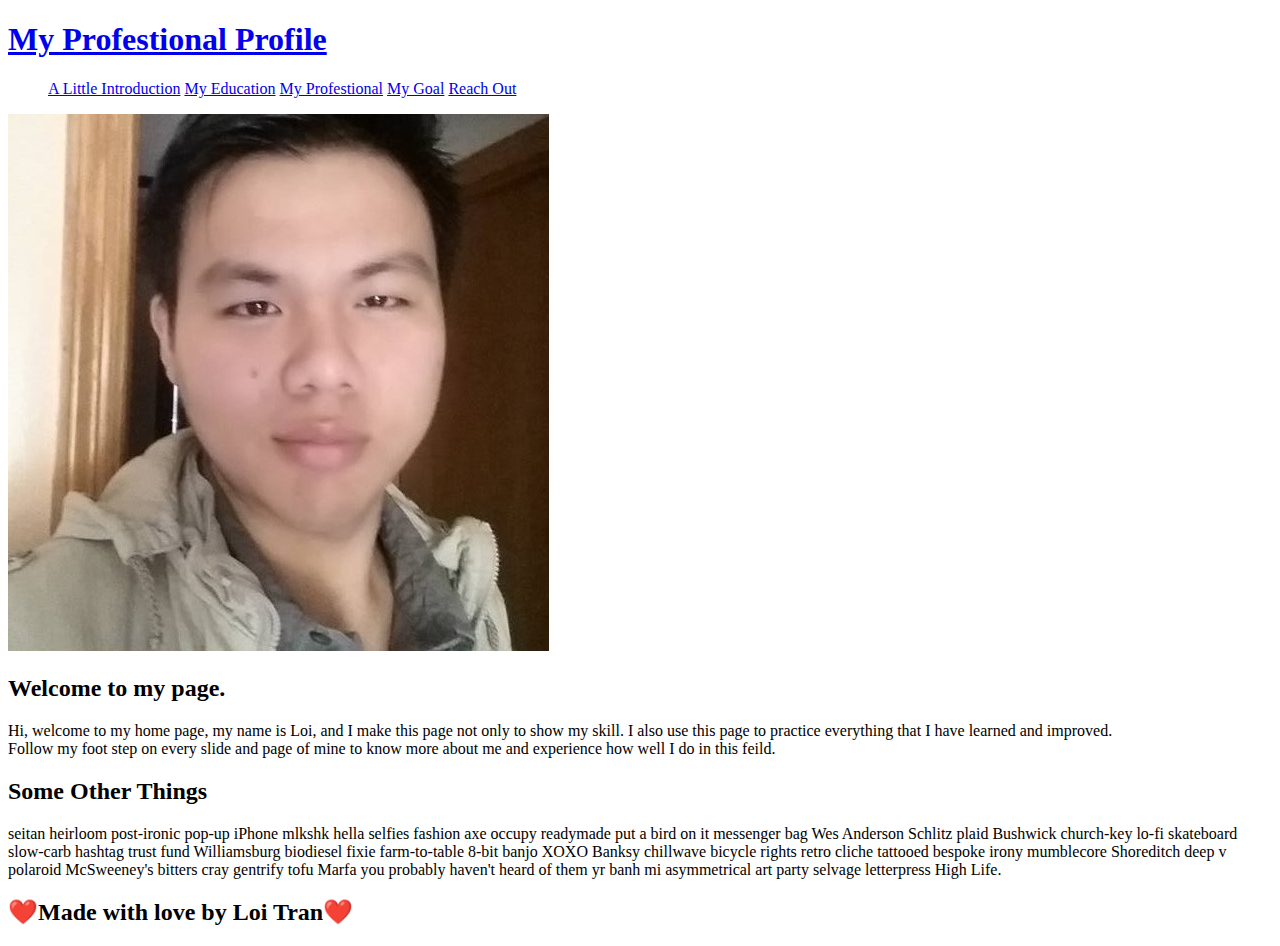
==== index.html @ 817c3578 "My profile first touch" ====
<!DOCTYPE html>
<html lang="en">
<head>
    <meta charset="UTF-8">
    <meta http-equiv="X-UA-Compatible" content="IE=edge">
    <meta name="viewport" content="width=device-width, initial-scale=1.0">
    <title>My Resume</title>
</head>
<header>

    <h1>
        <a href="/">My Profestional Profile</a>
    </h1>

    <nav>
        <ul>
            <il>
                <a href="#A Little Introduction">A Little Introduction</a>
            </il>
            <il>
                <a href="#My Education">My Education</a>
            </il>
            <il>
                <a href="#My Profestional">My Profestional</a>
            </il>
            <il>
                <a href="#My Goal">My Goal</a>
            </il>
            <il>
                <a href="#Reach Out">Reach Out</a>
            </il>
        </ul>
    </nav>

</header>
<section>
    <img src="./assets/images/My-picture.jpg" Alt="My most formal picture">
</section>
<section>
    <h2>Welcome to my page.</h2>
    <p>Hi, welcome to my home page, my name is Loi, and I make this page not only to show my skill.
        I also use this page to practice everything that I have learned and improved.<br>
        Follow my foot step on every slide and page of mine to know more about me and experience how well I do in this feild.
    </p>
</section>
<section>
    <h2> Some Other Things</h2>
        <p>
            seitan heirloom post-ironic pop-up iPhone mlkshk hella selfies fashion axe occupy readymade put a bird on it
          messenger bag Wes Anderson Schlitz plaid Bushwick church-key lo-fi skateboard slow-carb hashtag trust fund
          Williamsburg biodiesel fixie farm-to-table 8-bit banjo XOXO Banksy chillwave bicycle rights retro cliche
          tattooed bespoke irony mumblecore Shoreditch deep v polaroid McSweeney's bitters cray gentrify tofu Marfa you
          probably haven't heard of them yr banh mi asymmetrical art party selvage letterpress High Life.
          </p>
</section>
<footer>
    <h2>❤️Made with love by Loi Tran❤️</h2>
</footer>
</html>
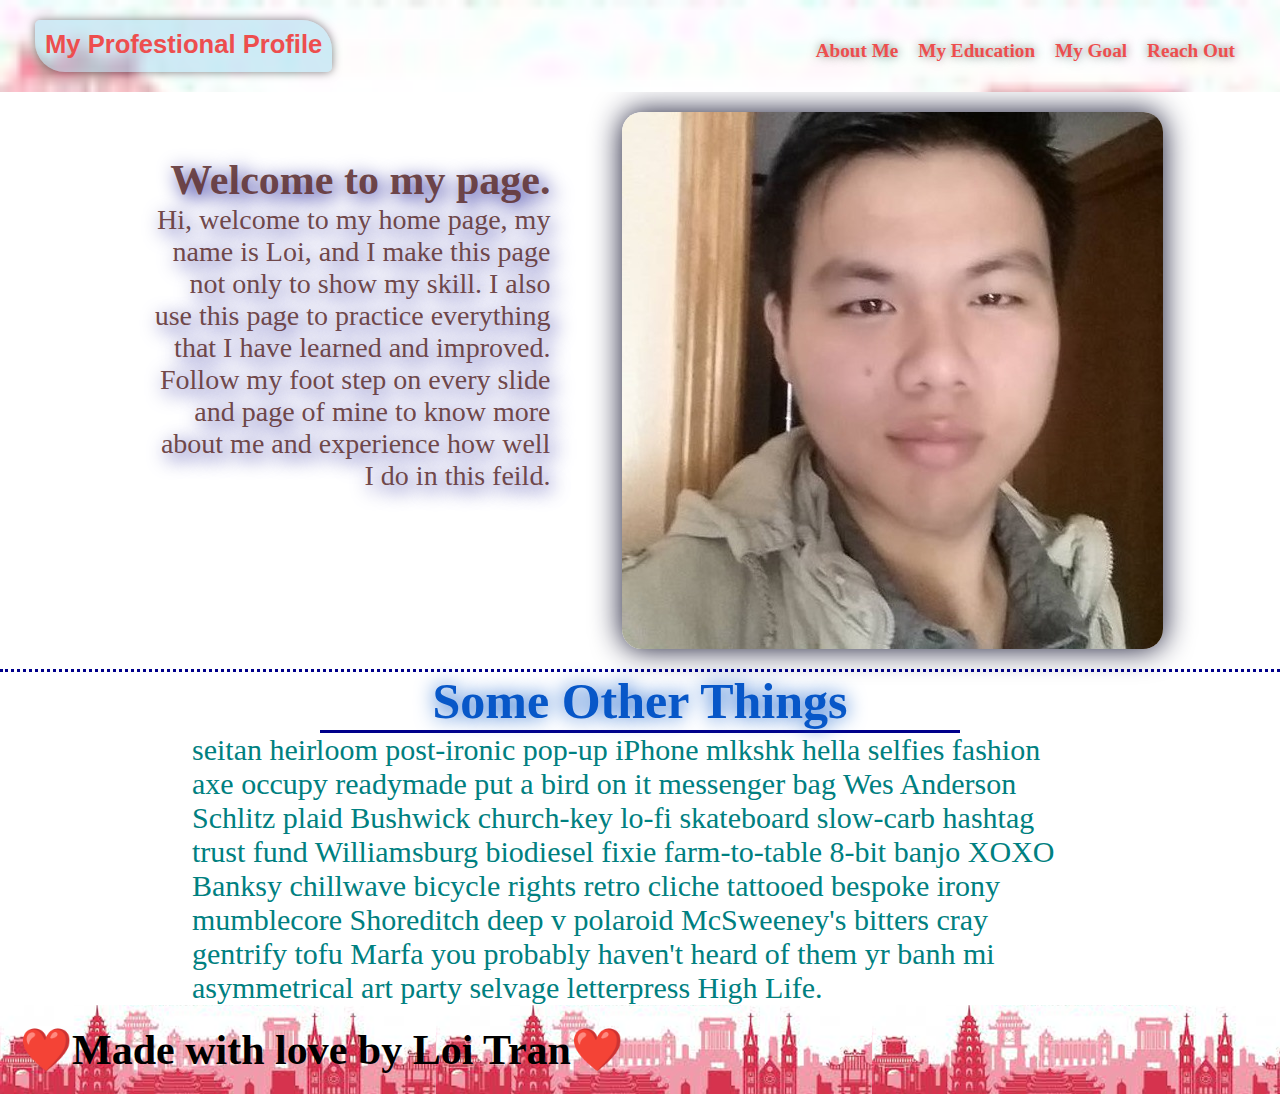
==== commit 3f3ca8ce: "main page" ====
--- a/index.html
+++ b/index.html
@@ -5,6 +5,7 @@
     <meta http-equiv="X-UA-Compatible" content="IE=edge">
     <meta name="viewport" content="width=device-width, initial-scale=1.0">
     <title>My Resume</title>
+    <link rel="stylesheet" href="./assets/css/style.css">
 </head>
 <header>
 
@@ -14,36 +15,41 @@
 
     <nav>
         <ul>
-            <il>
-                <a href="#A Little Introduction">A Little Introduction</a>
-            </il>
-            <il>
+            <li>
+                <a href="#A Little Introduction">About Me</a>
+            </li>
+            <li>
                 <a href="#My Education">My Education</a>
             </il>
-            <il>
-                <a href="#My Profestional">My Profestional</a>
-            </il>
-            <il>
+            <li>
                 <a href="#My Goal">My Goal</a>
-            </il>
-            <il>
+            </li>
+            <li>
                 <a href="#Reach Out">Reach Out</a>
-            </il>
+            </li>
         </ul>
     </nav>
 
 </header>
-<section>
-    <img src="./assets/images/My-picture.jpg" Alt="My most formal picture">
-</section>
-<section>
-    <h2>Welcome to my page.</h2>
-    <p>Hi, welcome to my home page, my name is Loi, and I make this page not only to show my skill.
-        I also use this page to practice everything that I have learned and improved.<br>
-        Follow my foot step on every slide and page of mine to know more about me and experience how well I do in this feild.
-    </p>
-</section>
-<section>
+<body>
+
+    <section class="Introduction">
+
+        <div class="p-intro">
+            <h2>Welcome to my page.</h2>
+            <p>Hi, welcome to my home page, my name is Loi, and I make this page not only to show my skill.
+            I also use this page to practice everything that I have learned and improved.<br>
+            Follow my foot step on every slide and page of mine to know more about me and experience how well I do in this feild.
+            </p>
+        </div>
+
+        <div class="p-img">
+            <img src="./assets/images/My-picture.jpg" Alt="My most formal picture">
+        </div>
+
+    </section>
+    
+    <section class="etc">
     <h2> Some Other Things</h2>
         <p>
             seitan heirloom post-ironic pop-up iPhone mlkshk hella selfies fashion axe occupy readymade put a bird on it
@@ -52,7 +58,8 @@
           tattooed bespoke irony mumblecore Shoreditch deep v polaroid McSweeney's bitters cray gentrify tofu Marfa you
           probably haven't heard of them yr banh mi asymmetrical art party selvage letterpress High Life.
           </p>
-</section>
+    </section>
+</body> 
 <footer>
     <h2>❤️Made with love by Loi Tran❤️</h2>
 </footer>
--- a/assets/css/style.css
+++ b/assets/css/style.css
@@ -0,0 +1,117 @@
+/*primary style*/
+* {
+    box-sizing: border-box;
+    margin: 0;
+    padding: 0;
+  }
+body {
+    background-image: url(https://www.ilovewallpaper.com/images/perfect-sky-childrens-cloud-wallpaper-in-blue-p7820-26491_image.jpg);
+    font-family: Georgia, Times, 'Times New Roman', serif;
+}
+
+/*header style*/
+header {
+    padding: 20px 35px;
+    background-color: blue;
+    display: flex;
+    justify-content: space-between;
+    flex-wrap: wrap;
+    position: sticky;
+    top:0;
+    background-image: url("../images/banner.PNG");
+    background-size: cover;
+    background-position:bottom;
+    background-attachment:fixed;
+    z-index:9999;
+  }
+  header a {
+      text-decoration: none;
+      color:rgb(237, 78, 78)
+  }
+  header h1 {
+    font-family: Arial, Helvetica, sans-serif;
+    font-weight: bolder;
+    padding:10px 10px 10px 10px;
+    background-color: rgba(161, 216, 235, 0.5);
+    border-radius: 5px 30px;
+    font-size:2vw;
+    box-shadow: 0px 0px 10px rgba(0, 0, 0, 0.5);
+}
+  header nav{
+    font-weight:bold;
+    font-size: 20px;
+    text-shadow: 0px 0px 10px rgba(0, 0, 0, 0.5);
+    margin-top: 10px;  
+  }
+  header nav ul {
+      display:flex;
+      flex-wrap: wrap;
+      justify-content:space-around ;
+      align-items: center;
+      list-style:none;
+  }
+  header nav ul li {
+      padding: 10px 10px 10px 10px;
+      font-size: 1.5vw;
+  }
+/*end header style*/
+
+/*footer style*/
+footer {
+    background-image:url(../images/banner.PNG);
+    padding:20px;
+    display:flex;
+    flex-wrap: wrap;
+    width:100%;
+    font-size: 28px;
+}
+/*footer style end*/
+/*body style*/
+  /*Introduction style*/
+  .Introduction{
+      align-content:center;
+      font-size: 28px;
+      color:rgb(97, 51, 51,0.9);
+      display:flex;
+      
+  }
+  .Introduction .p-intro{
+      display: block;
+      margin-left:10%;
+      Width:35%;
+      text-align:right;
+      padding: 5% 2%;
+      text-shadow: 5px 5px 20px darkblue;
+  }
+  .Introduction .p-img{
+      display:flex;
+      margin:0 20% 0 2%;
+      Padding: 20px;
+      width:30%;
+  }
+  .Introduction .p-img img {
+      border-radius: 20px;
+      box-shadow: 0px 0px 30px rgb(17, 17, 46);
+  }
+  /*Introduction style end*/
+  /* other things style*/
+  .etc{
+      border-top:3px dotted darkblue;
+  }
+  .etc h2{
+      display:block;
+      width:50%;
+      text-align:center;
+      margin:0 auto 0 auto;
+      font-size:50px;
+      color:rgb(7, 87, 200);
+      border-bottom: 3px solid darkblue;
+      text-shadow: 0 0 20px;
+  }
+  .etc p{
+    display:block;
+    width:70%;
+    margin:auto;  
+    font-size:30px;
+    color:rgb(0, 128, 128)
+  }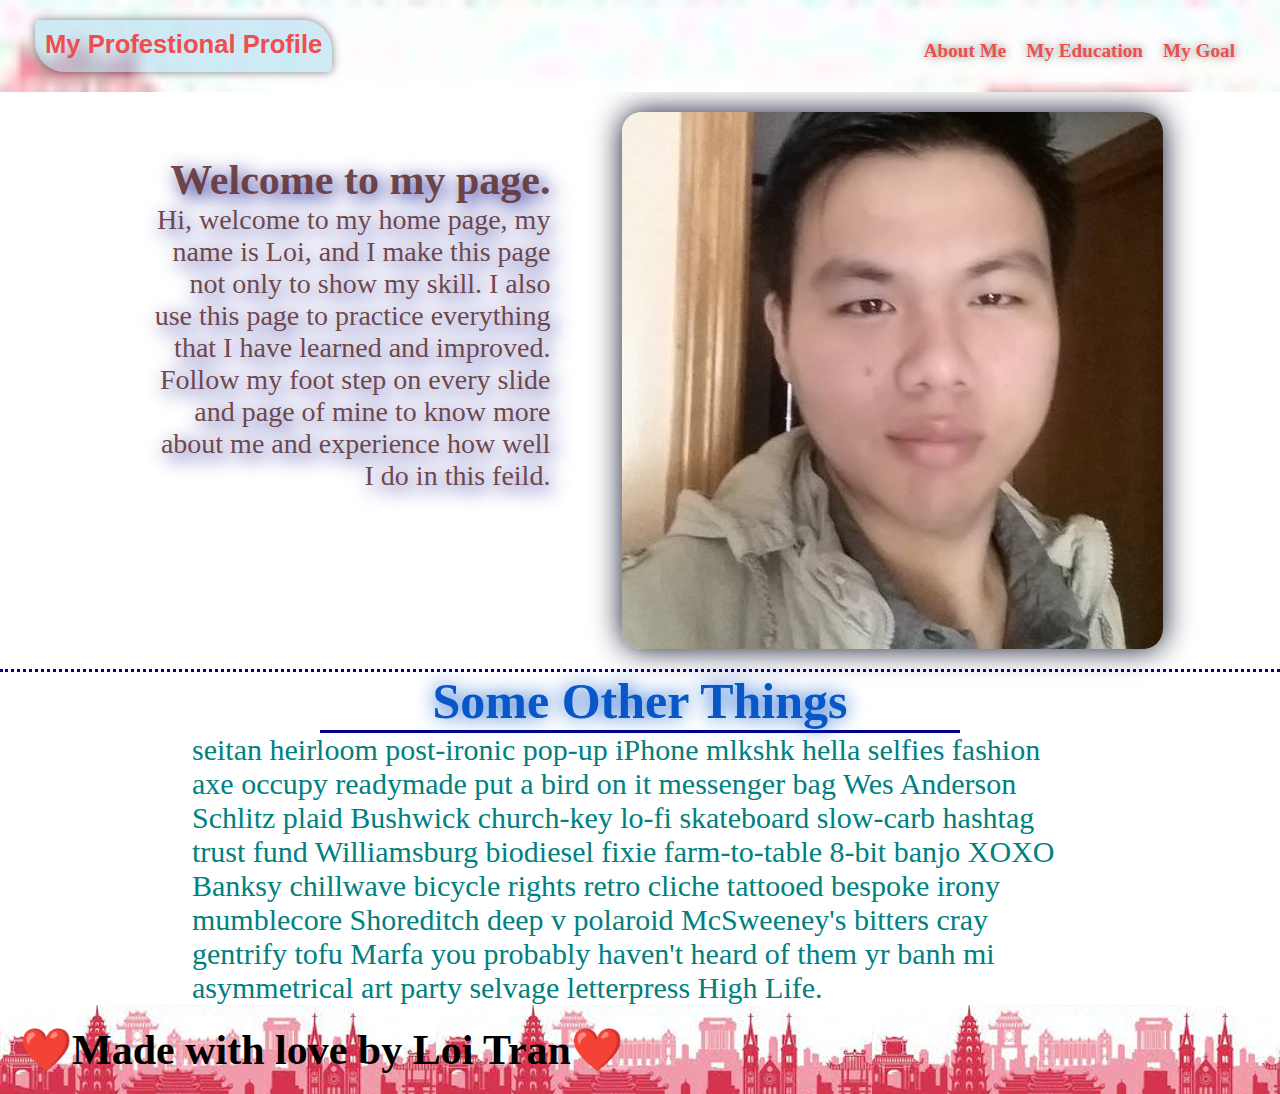
==== commit fab9c723: "Education update" ====
--- a/index.html
+++ b/index.html
@@ -10,22 +10,19 @@
 <header>
 
     <h1>
-        <a href="/">My Profestional Profile</a>
+        <a href="./index.html">My Profestional Profile</a>
     </h1>
 
     <nav>
         <ul>
             <li>
-                <a href="#A Little Introduction">About Me</a>
+                <a href="./assets/other-source/about-me.html">About Me</a>
             </li>
             <li>
-                <a href="#My Education">My Education</a>
+                <a href="./assets/other-source/my-education.html">My Education</a>
             </il>
             <li>
                 <a href="#My Goal">My Goal</a>
-            </li>
-            <li>
-                <a href="#Reach Out">Reach Out</a>
             </li>
         </ul>
     </nav>
--- a/assets/css/style.css
+++ b/assets/css/style.css
@@ -114,4 +114,52 @@
     margin:auto;  
     font-size:30px;
     color:rgb(0, 128, 128)
-  }+  }
+  /* MEDIA QUERY FOR SMALLER DESKTOP SCREENS AND SMALLER */
+@media screen and (max-width: 980px) {
+    header {
+      padding-bottom: 0;
+      justify-content: center;
+      position:relative;
+    }
+  
+    header h1 {
+      width: 100%;
+      text-align: center;
+      font-size:30px;
+    }
+  
+    header nav ul {
+      margin-top: 20px;
+      width: 100%;
+      justify-content: center;
+    }
+  
+    header nav ul li a {
+      font-size: 20px;
+    }
+  
+    footer h2 {
+      text-align: center;
+      width: 100%;
+    }
+}
+/* MEDIA QUERY FOR TABLETS AND SMALLER */
+@media screen and (max-width: 768px) {
+    .Introduction{
+      display:block;
+    }
+    .Introduction .p-intro{
+        width: 70%;
+        align-content: center;
+    }
+    .Introduction .p-img{
+        margin:0 10% 0 10%; 
+    }
+    .etc h2{
+        font-size:40px;
+    }
+    .etc p{
+        font-size:20px;
+    }
+}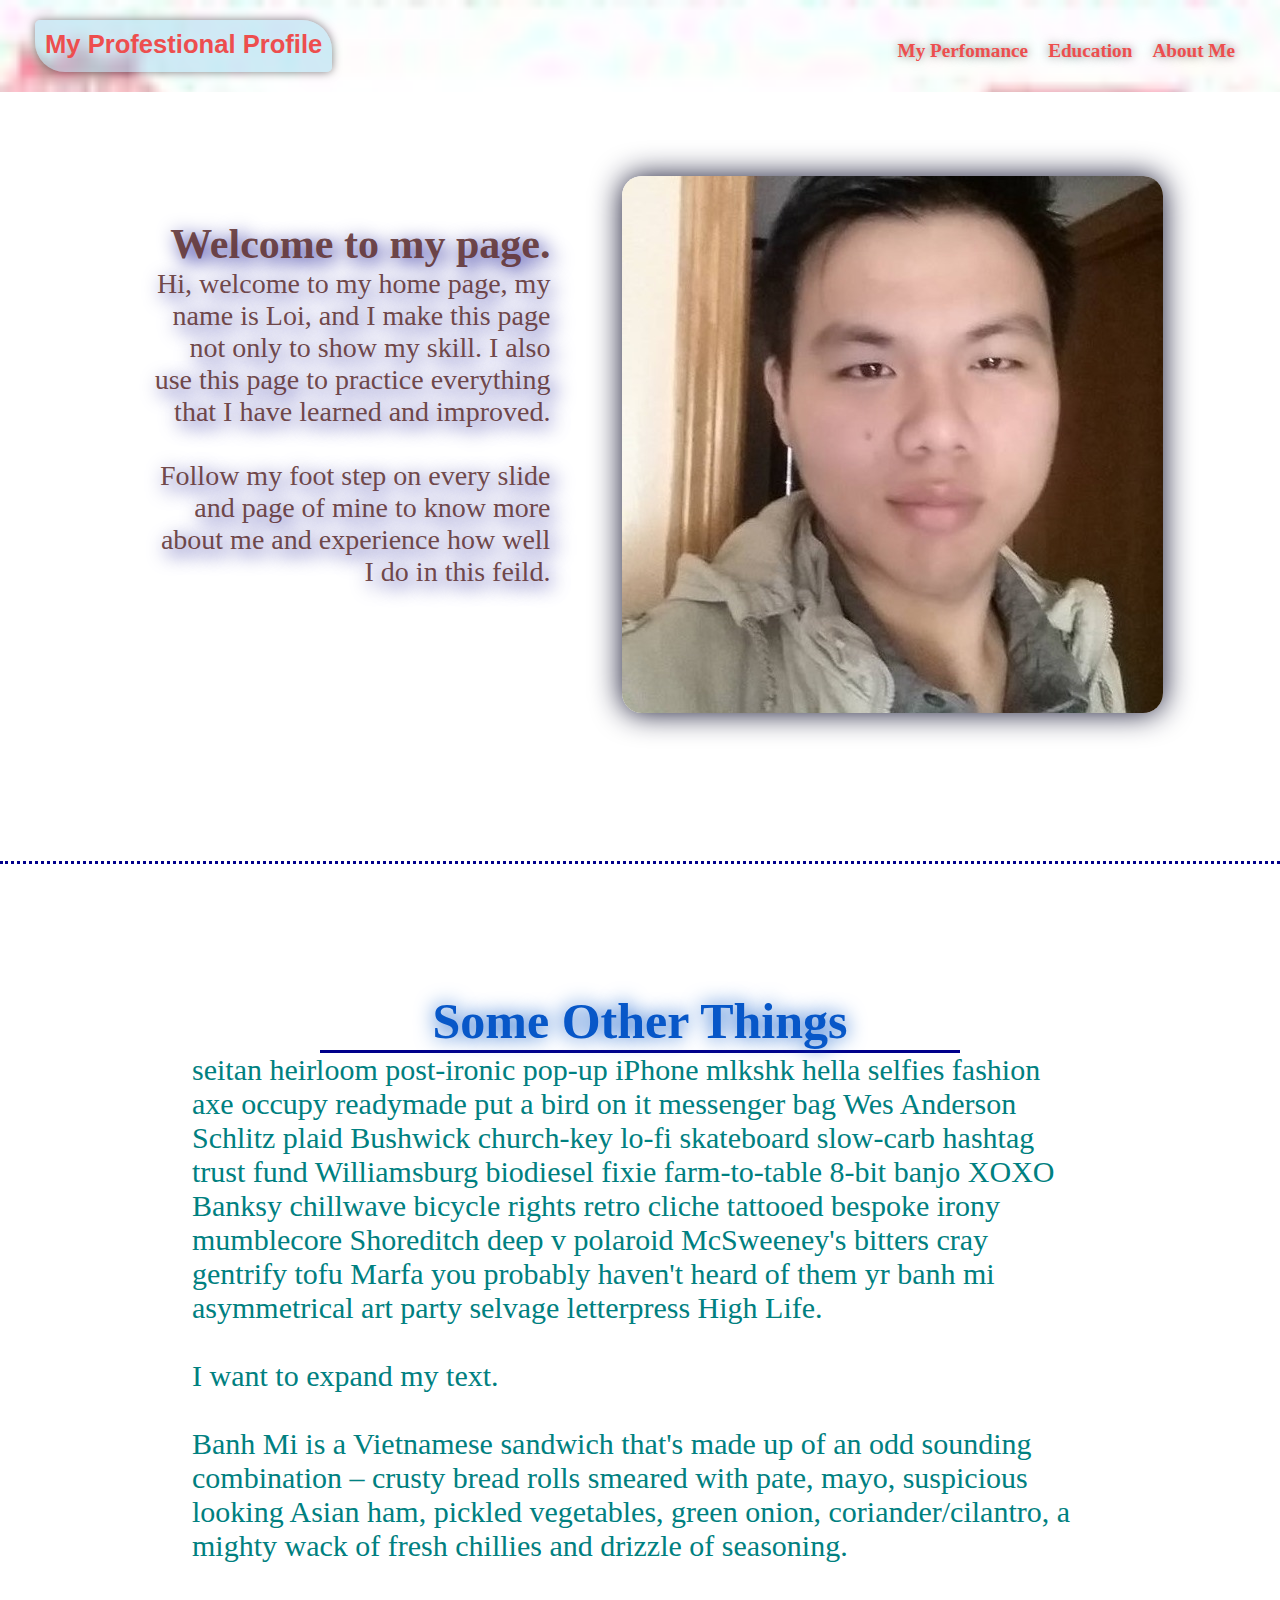
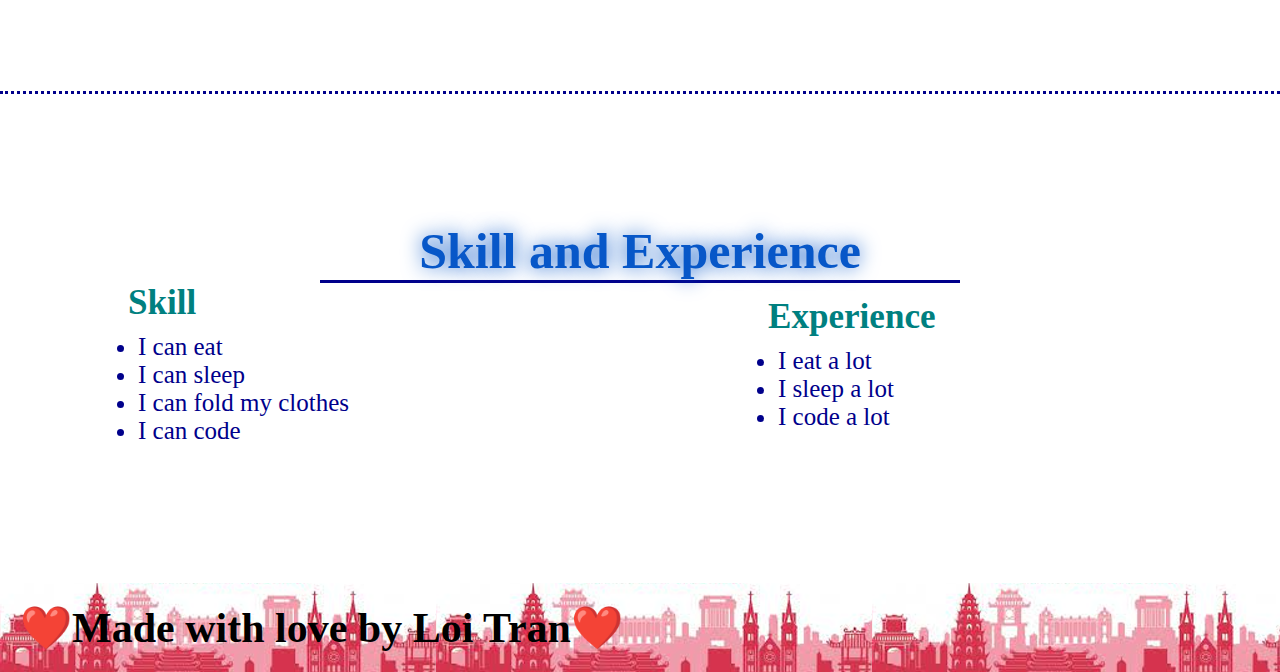
==== commit 91c4ae04: "finnal touch" ====
--- a/index.html
+++ b/index.html
@@ -15,14 +15,23 @@
 
     <nav>
         <ul>
+            <li class="has-children">
+                <a href="#my-performance">My Perfomance</a>
+                <ul class="sub-nav">
+                    <li>
+                       <a href="#etc"> Some Other Thing</a>
+                    </li>
+                    <li>
+                        <a href="#Skill-Experience">Skill and Experience</a>
+                    </li>
+
+                </ul>
+            </li>
+            <li>
+                <a href="./assets/other-source/my-education.html">Education</a>
+            </il>
             <li>
                 <a href="./assets/other-source/about-me.html">About Me</a>
-            </li>
-            <li>
-                <a href="./assets/other-source/my-education.html">My Education</a>
-            </il>
-            <li>
-                <a href="#My Goal">My Goal</a>
             </li>
         </ul>
     </nav>
@@ -35,7 +44,9 @@
         <div class="p-intro">
             <h2>Welcome to my page.</h2>
             <p>Hi, welcome to my home page, my name is Loi, and I make this page not only to show my skill.
-            I also use this page to practice everything that I have learned and improved.<br>
+            I also use this page to practice everything that I have learned and improved.
+            <br>
+            <br>
             Follow my foot step on every slide and page of mine to know more about me and experience how well I do in this feild.
             </p>
         </div>
@@ -46,15 +57,48 @@
 
     </section>
     
-    <section class="etc">
-    <h2> Some Other Things</h2>
-        <p>
+    <section id="my-perfomance">
+        <section class="etc" id="etc">
+        <h2> Some Other Things</h2>
+            <p>
             seitan heirloom post-ironic pop-up iPhone mlkshk hella selfies fashion axe occupy readymade put a bird on it
           messenger bag Wes Anderson Schlitz plaid Bushwick church-key lo-fi skateboard slow-carb hashtag trust fund
           Williamsburg biodiesel fixie farm-to-table 8-bit banjo XOXO Banksy chillwave bicycle rights retro cliche
           tattooed bespoke irony mumblecore Shoreditch deep v polaroid McSweeney's bitters cray gentrify tofu Marfa you
           probably haven't heard of them yr banh mi asymmetrical art party selvage letterpress High Life.
-          </p>
+          
+            <br>
+            <br>
+              I want to expand my text.
+            <br>
+            <br>
+            Banh Mi is a Vietnamese sandwich that's made up of an odd sounding combination – crusty bread rolls smeared with pate, mayo, suspicious looking Asian ham, pickled vegetables, green onion, coriander/cilantro, a mighty wack of fresh chillies and drizzle of seasoning.
+
+            </p>
+        </section>
+
+        <section class="etc flex-row" id="Skill-Experience">
+            <h2>Skill and Experience</h2>
+            <div class="Skill-Experience">
+                <div id="Skill" class="SE-list">
+                    <h3>Skill</h2>
+                        <ul>
+                            <li>I can eat</li>
+                            <li>I can sleep</li>
+                            <li>I can fold my clothes</li>
+                            <li>I can code</li>
+                        </ul>
+                </div>
+                <div id="Experience" Class="SE-list">
+                    <h3>Experience</h2>
+                        <ul>
+                            <li>I eat a lot</li>
+                            <li>I sleep a lot</li>
+                            <li>I code a lot</li>
+                        </li>
+                </div>
+            </div>
+        </section>
     </section>
 </body> 
 <footer>
--- a/assets/css/style.css
+++ b/assets/css/style.css
@@ -54,6 +54,15 @@
       padding: 10px 10px 10px 10px;
       font-size: 1.5vw;
   }
+  /*new feature, just learened*/
+  .sub-nav{
+    background-color:white;
+    padding: 10px 10px 10px 10px;
+    display:none;
+    border-radius: 50px;
+    z-index: 9999;
+  }
+ 
 /*end header style*/
 
 /*footer style*/
@@ -73,6 +82,8 @@
       font-size: 28px;
       color:rgb(97, 51, 51,0.9);
       display:flex;
+      margin-top:5%;
+      margin-bottom:10%;
       
   }
   .Introduction .p-intro{
@@ -97,6 +108,8 @@
   /* other things style*/
   .etc{
       border-top:3px dotted darkblue;
+      padding-top: 10%;
+      Padding-bottom: 10%
   }
   .etc h2{
       display:block;
@@ -115,6 +128,30 @@
     font-size:30px;
     color:rgb(0, 128, 128)
   }
+/*Skill and Experience style*/
+.Skill-Experience{
+    width: 100%;
+    margin: 0 auto 0 10%;
+    display: flex;
+    flex-wrap: nowrap;
+    justify-content: space-around;
+}
+.SE-list{
+    display:block;
+    width:70%;
+    margin:auto;  
+    font-size:30px;
+    color:rgb(0, 128, 128)
+}
+.SE-list ul{
+    color: darkblue;
+    font-size:25px;
+    padding: 10px 10px 10px 10px;   
+}
+.SE-list ul li{
+    justify-content: space-around;
+}
+
   /* MEDIA QUERY FOR SMALLER DESKTOP SCREENS AND SMALLER */
 @media screen and (max-width: 980px) {
     header {
@@ -162,4 +199,9 @@
     .etc p{
         font-size:20px;
     }
-}+}
+header .has-children:hover>.sub-nav {
+    Display:block;
+    font-size: 0.8vw;
+    position: absolute;
+}
